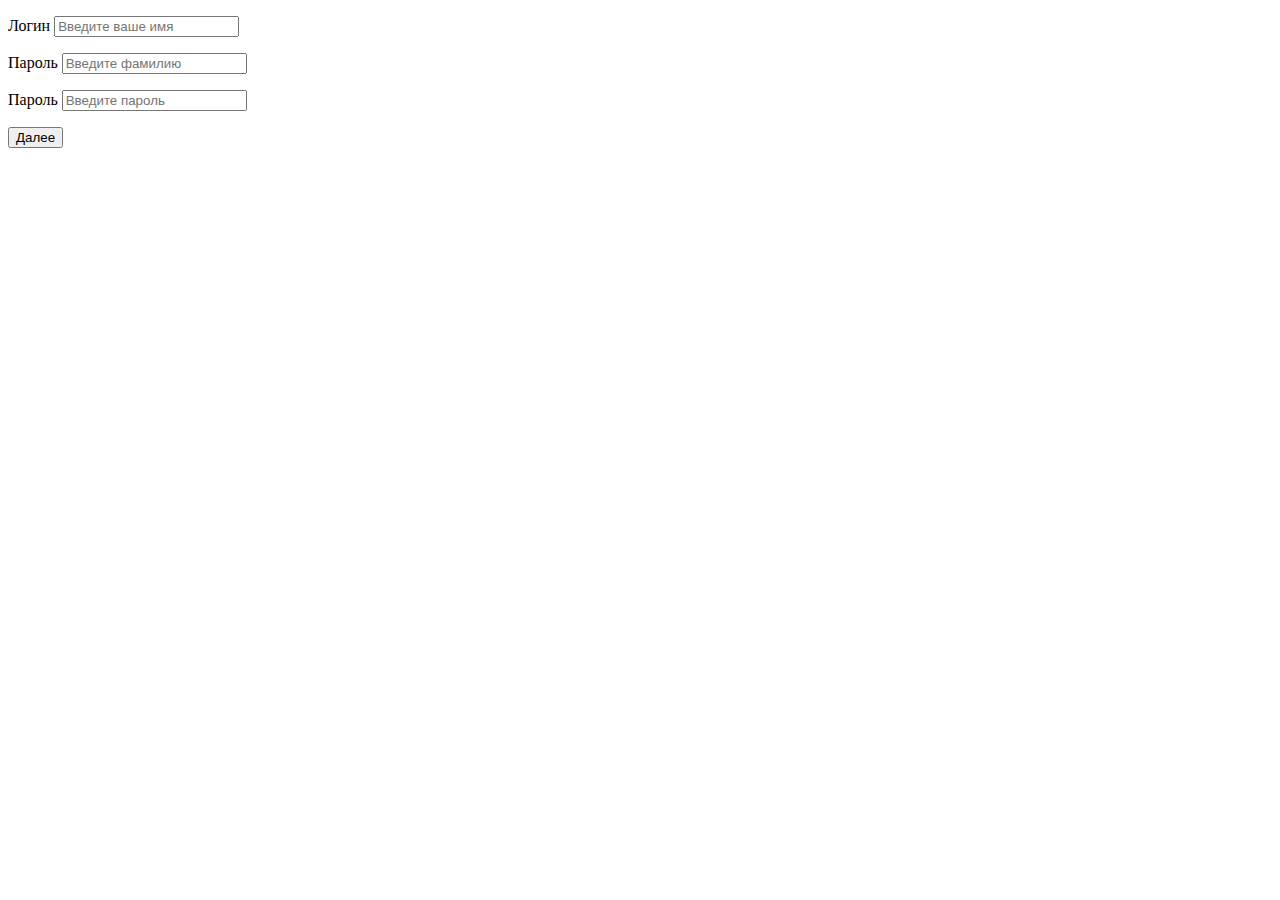
==== templates/create.html @ 6219575d "first commit" ====
<!DOCTYPE html>
<html lang="en">
<head>
    <meta charset="UTF-8">
    <meta http-equiv="X-UA-Compatible" content="IE=edge">
    <meta name="viewport" content="width=device-width, initial-scale=1.0">
    <title>Document</title>
</head>
<body>
    <form method="post">
        <p>
            <label for="name">Логин</label>
            <input type="text" name="name" placeholder="Введите ваше имя "></input>
        </p>
        <p>
            <label for="surname">Пароль</label>
            <input type="text" name="surname" placeholder="Введите фамилию"></input>
        </p>
        <p>
            <label for="password">Пароль</label>
            <input type="text" name="password" placeholder="Введите пароль"></input>
        </p>
        <p>
            <button type="sumbit">Далее</button>
        </p>
    </form>

</body>
</html>
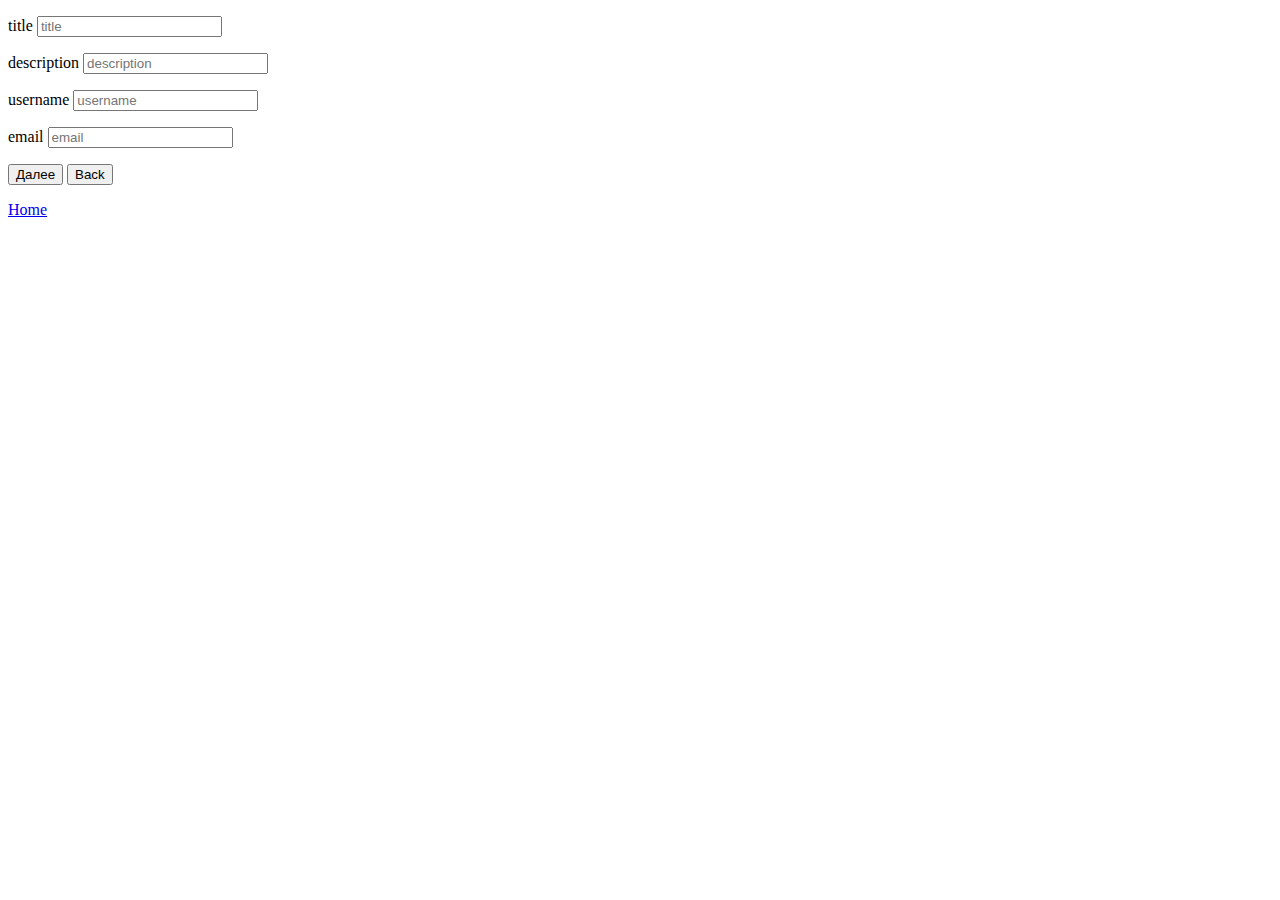
==== commit f2a0ecea: "add username, email in models" ====
--- a/templates/create.html
+++ b/templates/create.html
@@ -9,21 +9,28 @@
 <body>
     <form method="post">
         <p>
-            <label for="name">Логин</label>
-            <input type="text" name="name" placeholder="Введите ваше имя "></input>
+            <label for="title">title</label>
+            <input type="text" name="title" placeholder="title"></input>
         </p>
         <p>
-            <label for="surname">Пароль</label>
-            <input type="text" name="surname" placeholder="Введите фамилию"></input>
+            <label for="description">description</label>
+            <input type="text" name="description" placeholder="description"></input>
         </p>
         <p>
-            <label for="password">Пароль</label>
-            <input type="text" name="password" placeholder="Введите пароль"></input>
+            <label for="username">username</label>
+            <input type="text" name="username" placeholder="username"></input>
+        </p>
+        <p>
+            <label for="email">email</label>
+            <input type="text" name="email" placeholder="email"></input>
         </p>
         <p>
             <button type="sumbit">Далее</button>
+            <button type="sumbit">Back</button>
         </p>
+        <a href="/">Home</a>
     </form>
+    
 
 </body>
 </html>